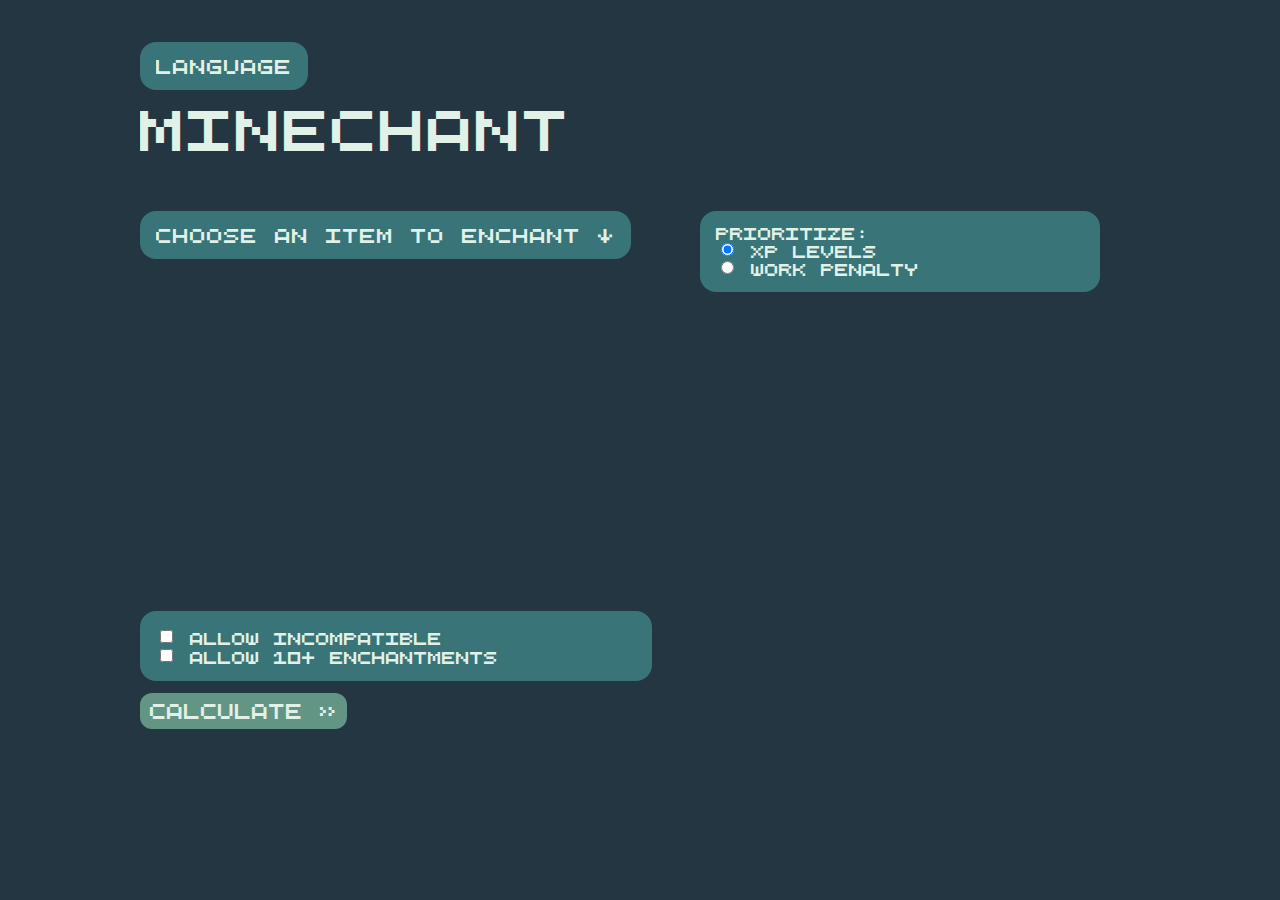
==== index.html @ 4f48b17c "🌐 Final Tweaks for Responsive Design" ====
<html lang="en">
    <head>
        <title>Minechant</title>
        <meta name="viewport" content="width=device-width, initial-scale=1" />
        <meta charset="utf-8" />
        <script
            src="https://code.jquery.com/jquery-3.6.0.slim.min.js"
            integrity="sha256-u7e5khyithlIdTpu22PHhENmPcRdFiHRjhAuHcs05RI="
            crossorigin="anonymous"
        ></script>
        <script src="data.js?10"></script>
        <script src="script.js?15"></script>
        <link rel="stylesheet" type="text/css" href="style.css?3" />
        <link rel="shortcut icon" href="images/book.gif" />
    </head>
    <body>
        <div class="inner">
            <div class="top-container">
                <p>
                    <label for="language"></label>
                    <select id="language" class="selectLanguage">
                        <option value="">Language</option>
                    </select>
                </p>
            </div>
            <div class="logo">Minechant</div>

            <div id="left">
                <p>
                    <label for="item"></label>
                    <select id="item" class="selectItem">
                        <option value="">
                            Choose an item to enchant &#8595;
                        </option>
                    </select>
                </p>

                <div id="enchants">
                    <div class="tableContainer">
                        <table></table>
                    </div>

                    <div id="overrides">
                        <div>
                            <label>
                                <input
                                    type="checkbox"
                                    id="allow_incompatible"
                                    onchange="allowIncompatibleChanged()"
                                />
                                <span id="override-incompatible"
                                    >Allow incompatible</span
                                >
                            </label>
                        </div>
                        <div>
                            <label>
                                <input
                                    type="checkbox"
                                    id="allow_many"
                                    onchange="allowManyChanged()"
                                />
                                <span id="override-max-number"
                                    >Allow 10+ enchantments</span
                                >
                            </label>
                        </div>
                    </div>
                    <p>
                        <button id="calculate">Calculate &raquo;</button>
                    </p>
                </div>
            </div>

            <div id="right">
                <p id="mode_selection">
                    <span id="optimize-label">Prioritize:</span><br />
                    <label>
                        <input
                            type="radio"
                            name="cheapness-mode"
                            checked="checked"
                            value="levels"
                        />
                        <span id="optimize-xp">XP Levels</span>
                    </label>
                    <br />
                    <label>
                        <input
                            type="radio"
                            name="cheapness-mode"
                            value="prior_work"
                        />
                        <span id="optimize-pwp">Work Penalty</span>
                    </label>
                </p>

                <div id="progress" style="display: none">
                    <img src="spin.svg" width="20" height="20" alt="" />
                    <span class="lbl">Text here</span>
                </div>

                <div id="solution" style="display: none">
                    <p>
                        <b id="total-cost-label">Total cost:</b>
                        <span id="level-cost">####</span>
                    </p>
                    <b>Steps:</b>
                    <ol id="steps"></ol>
                    <small>
                        <p id="xp-range-note" style="display: none">
                            Note: The two XP values shown are the difference
                            between saving up for all levels/XP in one go,
                            versus gaining levels/XP between each enchantment
                            step.
                        </p>
                    </small>
                </div>

                <div id="error" style="display: none">
                    <span class="lbl">Text here</span>
                </div>

                <div id="phone-warn" style="display: none">
                    <span class="lbl">
                        You have selected many enchantments and are using a
                        phone or tablet - the calculator may run out of memory
                        and crash. Try selecting fewer enchantments, or using a
                        computer.
                    </span>
                </div>
            </div>
        </div>
    </body>
</html>
---- style.css ----
@font-face {
    font-family: "Quinque";
    src: url("fonts/QuinqueFive.woff2") format("woff2"),
        url("fonts/QuinqueFive.woff") format("woff");
}

body {
    font-size: 12px;
    font-family: "Quinque";
    position: relative;
    background-color: #e3e4eb;
<<<<<<< Updated upstream
=======
    background-color: var(--bg-primary);
    color: var(--fg-primary);
    max-width: 100%;
    overflow-y: scroll;
    margin-bottom: 0;
}

body h1,
body h2 {
    color: var(--fg-primary);
}

.inner {
    margin-top: 0;
    max-width: 100%;
    overflow: auto;
    margin-bottom: 0;
>>>>>>> Stashed changes
}

:root {
    --bg-primary: #243642;
    --fg-primary: #e2f1e7;
    --fg-secondary: #eee;
    --link-primary: #e2f1e7;
    --link-hover: #387478;
    --table-text: #e2f1e7;
    --table-group1: #387478;
    --table-group2: #38747890;
    --echlevel-color: var(--link-primary);
    --echlevel-bg: #629584;
    --echlevel-shadow: #888;
    --enchantment-results: #387478;
    --enchantment-buttons: #243642;
    --progress-color: #f1a32f;
    --error: #f90601;
    --phone-warn: #e7cc03;
    --solution: #03ad5f;
}

/* TODO: fix enchantment results variable name, misnomer */

.selectItem:focus,
.selectLanguage:focus {
    outline: none;
}

body {
    background-color: var(--bg-primary);
    color: var(--fg-primary);
}

body h1,
body h2 {
    color: var(--fg-primary);
}

body .logo {
    margin-top: 1rem;
    font-family: "Quinque";
    font-size: 2.5rem;
}

.selectItem {
    appearance: none;
    font-size: 14px;
    max-width: 32rem;
    font-family: "Quinque";
    background-color: var(--table-group1);
    color: var(--table-text);
    background-size: 12px 12px;
    padding: 1rem;
    border: none;
    border-radius: 1rem;
    cursor: pointer;
    text-overflow: ellipsis;
}

.inner {
    margin: 30px auto;
    width: 1000px;
    padding-bottom: 30px;
    overflow: auto;
}

a {
    color: var(--link-primary);
    text-decoration: none;
}

a:hover {
    color: var(--link-hover);
}

#enchants {
    width: 32rem;
}

.tableContainer {
    height: 20rem;
    overflow-x: hidden;
    overflow-y: scroll;
    width: 32rem;
    margin-top: 1rem;
    border-radius: 1rem;
}

.tableContainer::-webkit-scrollbar {
    width: 0rem;
}

#enchants table {
    border-spacing: 0rem;
    border-radius: 3rem;
    height: 20rem;
    width: fit-content;
    overflow-y: scroll;
}

#enchants table button {
    border-radius: 0.5rem;
}

#enchants td {
    padding: 1rem;
}

#enchants tr.group1 td {
    color: var(--table-text);
    background-color: var(--table-group1);
}

#enchants tr.group2 td {
    color: var(--table-text);
    background-color: var(--table-group2);
}

#enchants td i {
    font-size: 12px;
}

#enchants button {
    border: none;
    font-family: "Quinque";
    background-color: var(--echlevel-bg);
    padding: 10px;
    color: var(--echlevel-color);
    border-radius: 0.75rem;
    cursor: pointer;
}

#enchants button.on {
    color: var(--echlevel-bg);
    background-color: var(--fg-primary);
}

#calculate {
    padding: 8px;
    font-size: 120%;
}

#left {
    width: 400px;
    float: left;
    margin-right: 10rem;
    margin-top: 3rem;
}

#overrides {
    background-color: #387478;
    padding: 1rem;
    border-radius: 1rem;
    margin-top: 1rem;
}

#overrides label {
    cursor: pointer;
}

#right {
    margin-top: 3rem;
    width: 25rem;
    float: left;
}

#mode_selection {
    background-color: #387478;
    padding: 1rem;
    border-radius: 1rem;
}

#mode_selection label {
    cursor: pointer;
}

#progress {
    margin-top: 40px;
    line-height: 20px;
    background-color: var(--progress-color);
    padding: 20px;
}

#progress img {
    vertical-align: middle;
}

#error {
    margin-top: 40px;
    line-height: 20px;
    background-color: var(--error);
    padding: 20px;
}

#phone-warn {
    margin-top: 40px;
    line-height: 20px;
    background-color: var(--phone-warn);
    padding: 20px;
}

#solution {
    background-color: var(--solution);
    padding: 1rem;
    margin-top: 1rem;
    height: 21.5rem;
    border-radius: 1rem;
    line-height: 1.5rem;
    overflow-y: scroll;
    overflow-x: hidden;
    margin-bottom: 1rem;
}

#solution::-webkit-scrollbar {
    width: 0rem;
}

#solution h2 {
    margin-block-start: 0;
}

#steps li {
    margin: 1rem;
    font-size: 0.6rem;
}

.icon {
    display: inline-block;
    width: 16px;
    height: 16px;
}

@media only screen and (max-width: 1000px) {
    body {
<<<<<<< Updated upstream
        padding: 10px;
    }

    .inner {
        width: auto;
        max-width: 100%;
=======
        width: 100%;
        display: flex;
        justify-content: center;
        font-size: 0.6rem;
    }

    .logo {
        font-size: 2.5rem;
    }

    .inner {
        width: 75rem;
        justify-content: center;
>>>>>>> Stashed changes
        margin-top: 0;
    }

    h1 {
        font-size: 24px;
    }

    #left {
<<<<<<< Updated upstream
        width: auto;
        float: none;
        margin-right: 0;
    }

    #right {
        width: auto;
        float: none;
=======
        width: 32rem;
        float: left;
        margin-right: 10rem;
        margin-top: 1rem;
    }

    #right {
        margin-top: 1rem;
        width: 32rem;
        float: left;
>>>>>>> Stashed changes
    }

    #enchants {
        width: auto;
    }
}

#xp-range-note {
    margin-top: 2em;
    font-size: 0.6rem;
}

<<<<<<< Updated upstream
/* Top container */
.top-container {
    float: right;
    display: flex;
    margin-right: 3rem;
}

.selectLanguage {
    appearance: none;
    font-size: 14px;
    font-family: "Quinque";
    width: auto;
    height: 3rem;
    background-color: var(--table-group1);
    color: var(--table-text);
    border: none;
    border-radius: 1rem;
    padding: 1rem;
    cursor: pointer;
}

@media only screen and (max-width: 422px) {
    .footer {
        text-align: center;
    }

    .footer * {
        margin-right: auto;
        margin-left: auto;
    }

    .dark-mode-toggle-container {
        margin-top: 12px;
    }
} /* smol screens */

@media only screen and (min-width: 423px) {
    .footer {
        text-align: right;
    }

    .footer * {
        display: inline-block;
    }

    .dark-mode-toggle-container {
        float: left;
        margin-top: 13px;
        margin-left: 12px;
    }
} /* bigger screens */
=======
@media only screen and (min-width: 1720px) {
    #left {
        margin-top: 3rem;
    }
    #right {
        margin-top: 3rem;
    }
}
>>>>>>> Stashed changes
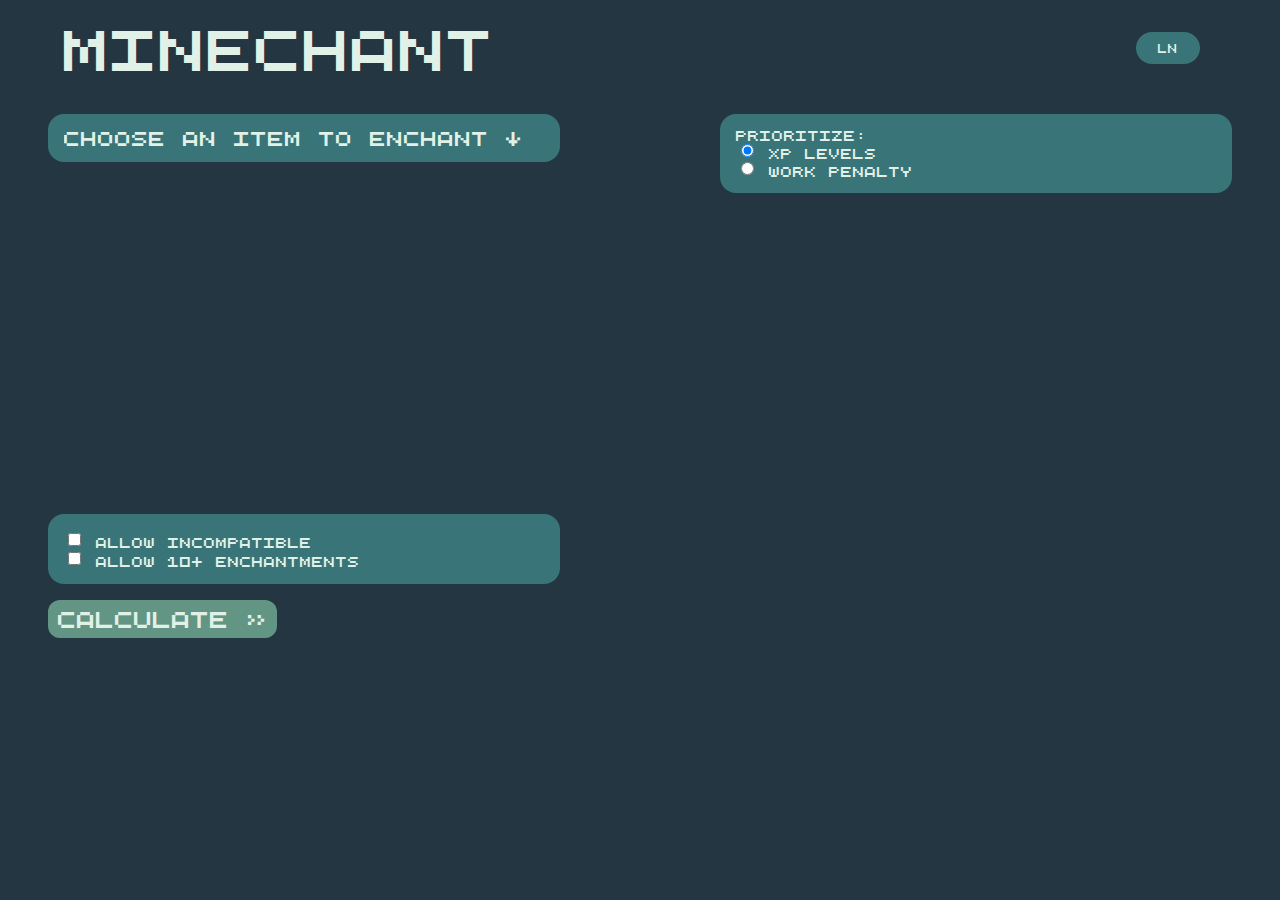
==== commit b6b1af1f: "🌐 Final Tweaks for Responsive Design" ====
--- a/index.html
+++ b/index.html
@@ -16,14 +16,14 @@
     <body>
         <div class="inner">
             <div class="top-container">
+                <div class="logo">Minechant</div>
                 <p>
                     <label for="language"></label>
                     <select id="language" class="selectLanguage">
-                        <option value="">Language</option>
+                        <option value="" selected>LN</option>
                     </select>
                 </p>
             </div>
-            <div class="logo">Minechant</div>
 
             <div id="left">
                 <p>
@@ -66,9 +66,7 @@
                             </label>
                         </div>
                     </div>
-                    <p>
-                        <button id="calculate">Calculate &raquo;</button>
-                    </p>
+                    <button id="calculate">Calculate &raquo;</button>
                 </div>
             </div>
 
--- a/style.css
+++ b/style.css
@@ -1,16 +1,18 @@
+/* General */
+
 @font-face {
     font-family: "Quinque";
     src: url("fonts/QuinqueFive.woff2") format("woff2"),
         url("fonts/QuinqueFive.woff") format("woff");
 }
 
+/* Body */
+
 body {
-    font-size: 12px;
+    font-size: 0.5rem;
     font-family: "Quinque";
     position: relative;
     background-color: #e3e4eb;
-<<<<<<< Updated upstream
-=======
     background-color: var(--bg-primary);
     color: var(--fg-primary);
     max-width: 100%;
@@ -27,8 +29,6 @@
     margin-top: 0;
     max-width: 100%;
     overflow: auto;
-    margin-bottom: 0;
->>>>>>> Stashed changes
 }
 
 :root {
@@ -51,49 +51,56 @@
     --solution: #03ad5f;
 }
 
-/* TODO: fix enchantment results variable name, misnomer */
+/* Top container */
+
+.top-container {
+    display: flex;
+    max-width: 100%;
+    font-size: 0.5rem;
+    align-items: center;
+    margin: 1rem;
+}
+
+.logo {
+    font-family: "Quinque";
+    font-size: 1rem;
+}
+
+.selectLanguage {
+    appearance: none;
+    font-size: 0.5rem;
+    width: 4rem;
+    font-family: "Quinque";
+    height: 2rem;
+    background-color: var(--table-group1);
+    color: var(--table-text);
+    border: none;
+    text-align: center;
+    border-radius: 1rem;
+    cursor: pointer;
+    margin-left: 1rem;
+    text-overflow: ellipsis;
+}
+
+/* Left */
 
 .selectItem:focus,
 .selectLanguage:focus {
     outline: none;
 }
 
-body {
-    background-color: var(--bg-primary);
-    color: var(--fg-primary);
-}
-
-body h1,
-body h2 {
-    color: var(--fg-primary);
-}
-
-body .logo {
-    margin-top: 1rem;
-    font-family: "Quinque";
-    font-size: 2.5rem;
-}
-
 .selectItem {
     appearance: none;
-    font-size: 14px;
-    max-width: 32rem;
+    font-size: 0.5rem;
+    max-width: 100%;
     font-family: "Quinque";
     background-color: var(--table-group1);
     color: var(--table-text);
-    background-size: 12px 12px;
     padding: 1rem;
     border: none;
     border-radius: 1rem;
     cursor: pointer;
     text-overflow: ellipsis;
-}
-
-.inner {
-    margin: 30px auto;
-    width: 1000px;
-    padding-bottom: 30px;
-    overflow: auto;
 }
 
 a {
@@ -106,28 +113,28 @@
 }
 
 #enchants {
-    width: 32rem;
+    width: auto;
 }
 
 .tableContainer {
     height: 20rem;
-    overflow-x: hidden;
+    overflow-x: scroll;
     overflow-y: scroll;
-    width: 32rem;
+    width: auto;
+    max-width: 100%;
     margin-top: 1rem;
     border-radius: 1rem;
 }
 
 .tableContainer::-webkit-scrollbar {
     width: 0rem;
+    height: 0rem;
 }
 
 #enchants table {
     border-spacing: 0rem;
     border-radius: 3rem;
-    height: 20rem;
     width: fit-content;
-    overflow-y: scroll;
 }
 
 #enchants table button {
@@ -136,6 +143,8 @@
 
 #enchants td {
     padding: 1rem;
+    font-size: 0.5rem;
+    line-height: 1rem;
 }
 
 #enchants tr.group1 td {
@@ -148,13 +157,10 @@
     background-color: var(--table-group2);
 }
 
-#enchants td i {
-    font-size: 12px;
-}
-
 #enchants button {
     border: none;
     font-family: "Quinque";
+    font-size: 0.5rem;
     background-color: var(--echlevel-bg);
     padding: 10px;
     color: var(--echlevel-color);
@@ -169,14 +175,14 @@
 
 #calculate {
     padding: 8px;
-    font-size: 120%;
+    margin-top: 1rem;
 }
 
 #left {
-    width: 400px;
-    float: left;
-    margin-right: 10rem;
-    margin-top: 3rem;
+    width: auto;
+    float: none;
+    margin-right: 0;
+    margin-top: 0rem;
 }
 
 #overrides {
@@ -191,15 +197,17 @@
 }
 
 #right {
-    margin-top: 3rem;
-    width: 25rem;
-    float: left;
+    width: auto;
+    float: none;
+    margin-top: 1rem;
 }
 
 #mode_selection {
     background-color: #387478;
     padding: 1rem;
     border-radius: 1rem;
+    width: auto;
+    max-width: 100%;
 }
 
 #mode_selection label {
@@ -262,16 +270,13 @@
     height: 16px;
 }
 
-@media only screen and (max-width: 1000px) {
+#xp-range-note {
+    margin-top: 2em;
+    font-size: 0.6rem;
+}
+
+@media only screen and (min-width: 550px) {
     body {
-<<<<<<< Updated upstream
-        padding: 10px;
-    }
-
-    .inner {
-        width: auto;
-        max-width: 100%;
-=======
         width: 100%;
         display: flex;
         justify-content: center;
@@ -285,25 +290,19 @@
     .inner {
         width: 75rem;
         justify-content: center;
->>>>>>> Stashed changes
         margin-top: 0;
     }
 
-    h1 {
-        font-size: 24px;
+    .top-container {
+        justify-content: space-between;
+    }
+
+    .selectLanguage {
+        float: right;
+        margin-right: 2rem;
     }
 
     #left {
-<<<<<<< Updated upstream
-        width: auto;
-        float: none;
-        margin-right: 0;
-    }
-
-    #right {
-        width: auto;
-        float: none;
-=======
         width: 32rem;
         float: left;
         margin-right: 10rem;
@@ -314,78 +313,31 @@
         margin-top: 1rem;
         width: 32rem;
         float: left;
->>>>>>> Stashed changes
     }
 
     #enchants {
-        width: auto;
-    }
-}
-
-#xp-range-note {
-    margin-top: 2em;
-    font-size: 0.6rem;
-}
-
-<<<<<<< Updated upstream
-/* Top container */
-.top-container {
-    float: right;
-    display: flex;
-    margin-right: 3rem;
-}
-
-.selectLanguage {
-    appearance: none;
-    font-size: 14px;
-    font-family: "Quinque";
-    width: auto;
-    height: 3rem;
-    background-color: var(--table-group1);
-    color: var(--table-text);
-    border: none;
-    border-radius: 1rem;
-    padding: 1rem;
-    cursor: pointer;
-}
-
-@media only screen and (max-width: 422px) {
-    .footer {
-        text-align: center;
-    }
-
-    .footer * {
-        margin-right: auto;
-        margin-left: auto;
-    }
-
-    .dark-mode-toggle-container {
-        margin-top: 12px;
-    }
-} /* smol screens */
-
-@media only screen and (min-width: 423px) {
-    .footer {
-        text-align: right;
-    }
-
-    .footer * {
-        display: inline-block;
-    }
-
-    .dark-mode-toggle-container {
-        float: left;
-        margin-top: 13px;
-        margin-left: 12px;
-    }
-} /* bigger screens */
-=======
+        width: 32rem;
+    }
+
+    #enchants td {
+        padding: 1rem;
+        font-size: 1rem;
+        line-height: 1.5rem;
+    }
+
+    #enchants button {
+        font-size: 1rem;
+    }
+
+    .selectItem {
+        font-size: 14px;
+        width: 32rem;
+    }
+
+    .tableContainer {
+        width: 32rem;
+    }
+}
+
 @media only screen and (min-width: 1720px) {
-    #left {
-        margin-top: 3rem;
-    }
-    #right {
-        margin-top: 3rem;
-    }
-}
->>>>>>> Stashed changes
+}
